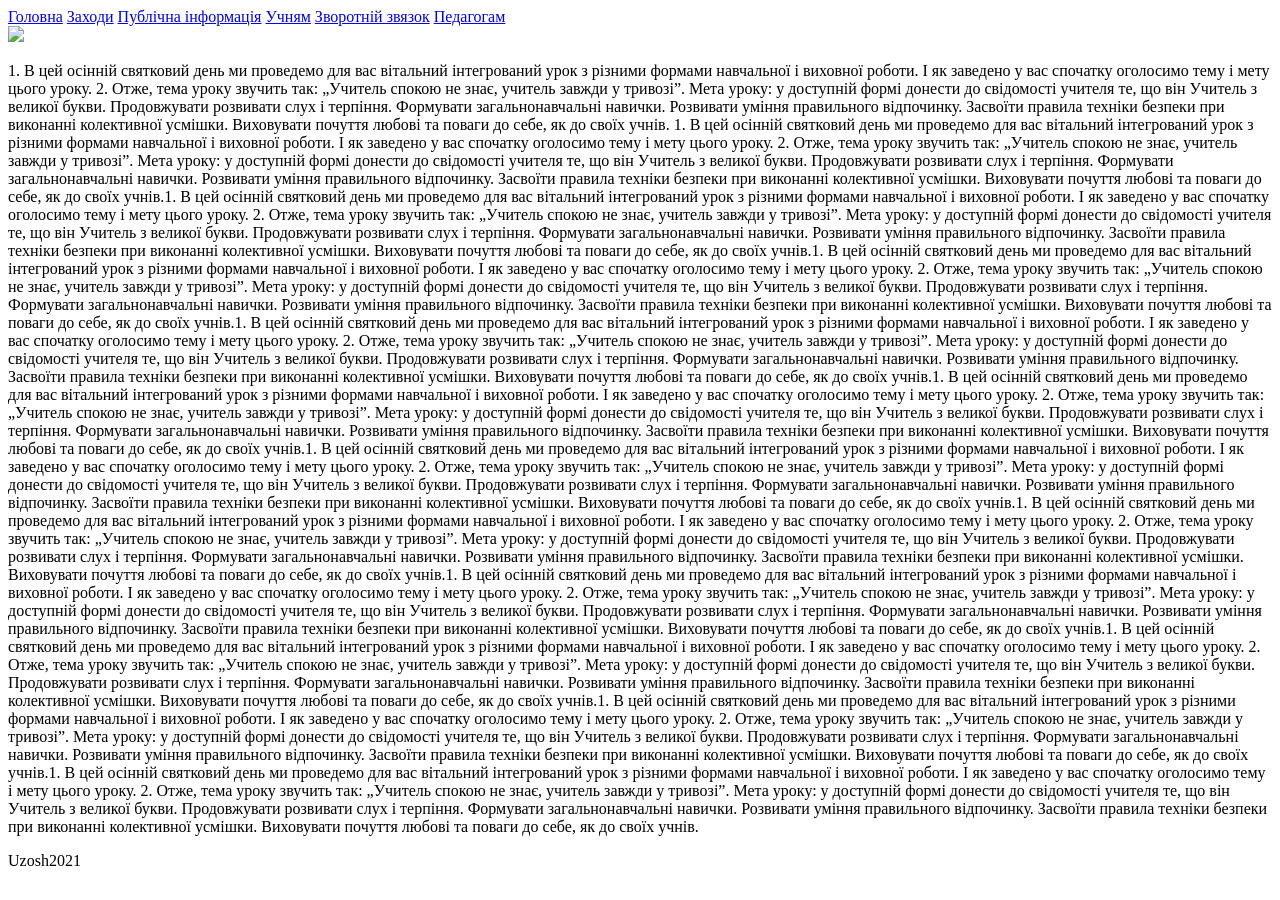
==== 2.html @ 07582a92 "Create 2.html" ====
<!doctype html>
<html lang'ua'>
<head>
<meta charset='UTF-8'>
<link rel="stylesheet" href=style.css>
<title>Удайцівська ЗОШ І-ІІ ст.</title>
<body>
<nav>
<a href='index.html'>Головна</a>
<a href='1.html'>Заходи</a>
<a href='2.html'>Публічна інформація</a>
<a href='3.html'>Учням</a>
<a href='4.html'>Зворотній звязок</a>
<a href='5.html'>Педагогам</a>
</nav>
<header><img src="12/1.jpg"<header>
<article>
<p>1.  В цей осінній святковий день ми проведемо для вас вітальний інтегрований урок з різними формами навчальної і виховної роботи. І як заведено у вас спочатку оголосимо тему і мету цього уроку.

2.  Отже, тема уроку звучить так: „Учитель спокою не знає, учитель завжди у тривозі”.  
     Мета уроку: у доступній формі донести до свідомості учителя те, що він Учитель з великої букви. Продовжувати розвивати слух і терпіння. Формувати загальнонавчальні навички. Розвивати уміння правильного відпочинку. Засвоїти правила техніки безпеки при виконанні колективної усмішки. Виховувати почуття любові та поваги до себе, як до своїх учнів.
1.  В цей осінній святковий день ми проведемо для вас вітальний інтегрований урок з різними формами навчальної і виховної роботи. І як заведено у вас спочатку оголосимо тему і мету цього уроку.

2.  Отже, тема уроку звучить так: „Учитель спокою не знає, учитель завжди у тривозі”.  
     Мета уроку: у доступній формі донести до свідомості учителя те, що він Учитель з великої букви. Продовжувати розвивати слух і терпіння. Формувати загальнонавчальні навички. Розвивати уміння правильного відпочинку. Засвоїти правила техніки безпеки при виконанні колективної усмішки. Виховувати почуття любові та поваги до себе, як до своїх учнів.1.  В цей осінній святковий день ми проведемо для вас вітальний інтегрований урок з різними формами навчальної і виховної роботи. І як заведено у вас спочатку оголосимо тему і мету цього уроку.

2.  Отже, тема уроку звучить так: „Учитель спокою не знає, учитель завжди у тривозі”.  
     Мета уроку: у доступній формі донести до свідомості учителя те, що він Учитель з великої букви. Продовжувати розвивати слух і терпіння. Формувати загальнонавчальні навички. Розвивати уміння правильного відпочинку. Засвоїти правила техніки безпеки при виконанні колективної усмішки. Виховувати почуття любові та поваги до себе, як до своїх учнів.1.  В цей осінній святковий день ми проведемо для вас вітальний інтегрований урок з різними формами навчальної і виховної роботи. І як заведено у вас спочатку оголосимо тему і мету цього уроку.

2.  Отже, тема уроку звучить так: „Учитель спокою не знає, учитель завжди у тривозі”.  
     Мета уроку: у доступній формі донести до свідомості учителя те, що він Учитель з великої букви. Продовжувати розвивати слух і терпіння. Формувати загальнонавчальні навички. Розвивати уміння правильного відпочинку. Засвоїти правила техніки безпеки при виконанні колективної усмішки. Виховувати почуття любові та поваги до себе, як до своїх учнів.1.  В цей осінній святковий день ми проведемо для вас вітальний інтегрований урок з різними формами навчальної і виховної роботи. І як заведено у вас спочатку оголосимо тему і мету цього уроку.

2.  Отже, тема уроку звучить так: „Учитель спокою не знає, учитель завжди у тривозі”.  
     Мета уроку: у доступній формі донести до свідомості учителя те, що він Учитель з великої букви. Продовжувати розвивати слух і терпіння. Формувати загальнонавчальні навички. Розвивати уміння правильного відпочинку. Засвоїти правила техніки безпеки при виконанні колективної усмішки. Виховувати почуття любові та поваги до себе, як до своїх учнів.1.  В цей осінній святковий день ми проведемо для вас вітальний інтегрований урок з різними формами навчальної і виховної роботи. І як заведено у вас спочатку оголосимо тему і мету цього уроку.

2.  Отже, тема уроку звучить так: „Учитель спокою не знає, учитель завжди у тривозі”.  
     Мета уроку: у доступній формі донести до свідомості учителя те, що він Учитель з великої букви. Продовжувати розвивати слух і терпіння. Формувати загальнонавчальні навички. Розвивати уміння правильного відпочинку. Засвоїти правила техніки безпеки при виконанні колективної усмішки. Виховувати почуття любові та поваги до себе, як до своїх учнів.1.  В цей осінній святковий день ми проведемо для вас вітальний інтегрований урок з різними формами навчальної і виховної роботи. І як заведено у вас спочатку оголосимо тему і мету цього уроку.

2.  Отже, тема уроку звучить так: „Учитель спокою не знає, учитель завжди у тривозі”.  
     Мета уроку: у доступній формі донести до свідомості учителя те, що він Учитель з великої букви. Продовжувати розвивати слух і терпіння. Формувати загальнонавчальні навички. Розвивати уміння правильного відпочинку. Засвоїти правила техніки безпеки при виконанні колективної усмішки. Виховувати почуття любові та поваги до себе, як до своїх учнів.1.  В цей осінній святковий день ми проведемо для вас вітальний інтегрований урок з різними формами навчальної і виховної роботи. І як заведено у вас спочатку оголосимо тему і мету цього уроку.

2.  Отже, тема уроку звучить так: „Учитель спокою не знає, учитель завжди у тривозі”.  
     Мета уроку: у доступній формі донести до свідомості учителя те, що він Учитель з великої букви. Продовжувати розвивати слух і терпіння. Формувати загальнонавчальні навички. Розвивати уміння правильного відпочинку. Засвоїти правила техніки безпеки при виконанні колективної усмішки. Виховувати почуття любові та поваги до себе, як до своїх учнів.1.  В цей осінній святковий день ми проведемо для вас вітальний інтегрований урок з різними формами навчальної і виховної роботи. І як заведено у вас спочатку оголосимо тему і мету цього уроку.

2.  Отже, тема уроку звучить так: „Учитель спокою не знає, учитель завжди у тривозі”.  
     Мета уроку: у доступній формі донести до свідомості учителя те, що він Учитель з великої букви. Продовжувати розвивати слух і терпіння. Формувати загальнонавчальні навички. Розвивати уміння правильного відпочинку. Засвоїти правила техніки безпеки при виконанні колективної усмішки. Виховувати почуття любові та поваги до себе, як до своїх учнів.1.  В цей осінній святковий день ми проведемо для вас вітальний інтегрований урок з різними формами навчальної і виховної роботи. І як заведено у вас спочатку оголосимо тему і мету цього уроку.

2.  Отже, тема уроку звучить так: „Учитель спокою не знає, учитель завжди у тривозі”.  
     Мета уроку: у доступній формі донести до свідомості учителя те, що він Учитель з великої букви. Продовжувати розвивати слух і терпіння. Формувати загальнонавчальні навички. Розвивати уміння правильного відпочинку. Засвоїти правила техніки безпеки при виконанні колективної усмішки. Виховувати почуття любові та поваги до себе, як до своїх учнів.1.  В цей осінній святковий день ми проведемо для вас вітальний інтегрований урок з різними формами навчальної і виховної роботи. І як заведено у вас спочатку оголосимо тему і мету цього уроку.

2.  Отже, тема уроку звучить так: „Учитель спокою не знає, учитель завжди у тривозі”.  
     Мета уроку: у доступній формі донести до свідомості учителя те, що він Учитель з великої букви. Продовжувати розвивати слух і терпіння. Формувати загальнонавчальні навички. Розвивати уміння правильного відпочинку. Засвоїти правила техніки безпеки при виконанні колективної усмішки. Виховувати почуття любові та поваги до себе, як до своїх учнів.1.  В цей осінній святковий день ми проведемо для вас вітальний інтегрований урок з різними формами навчальної і виховної роботи. І як заведено у вас спочатку оголосимо тему і мету цього уроку.

2.  Отже, тема уроку звучить так: „Учитель спокою не знає, учитель завжди у тривозі”.  
     Мета уроку: у доступній формі донести до свідомості учителя те, що він Учитель з великої букви. Продовжувати розвивати слух і терпіння. Формувати загальнонавчальні навички. Розвивати уміння правильного відпочинку. Засвоїти правила техніки безпеки при виконанні колективної усмішки. Виховувати почуття любові та поваги до себе, як до своїх учнів.
</p>
</article>
<footer>Uzosh2021</footer>
</body>
</html>
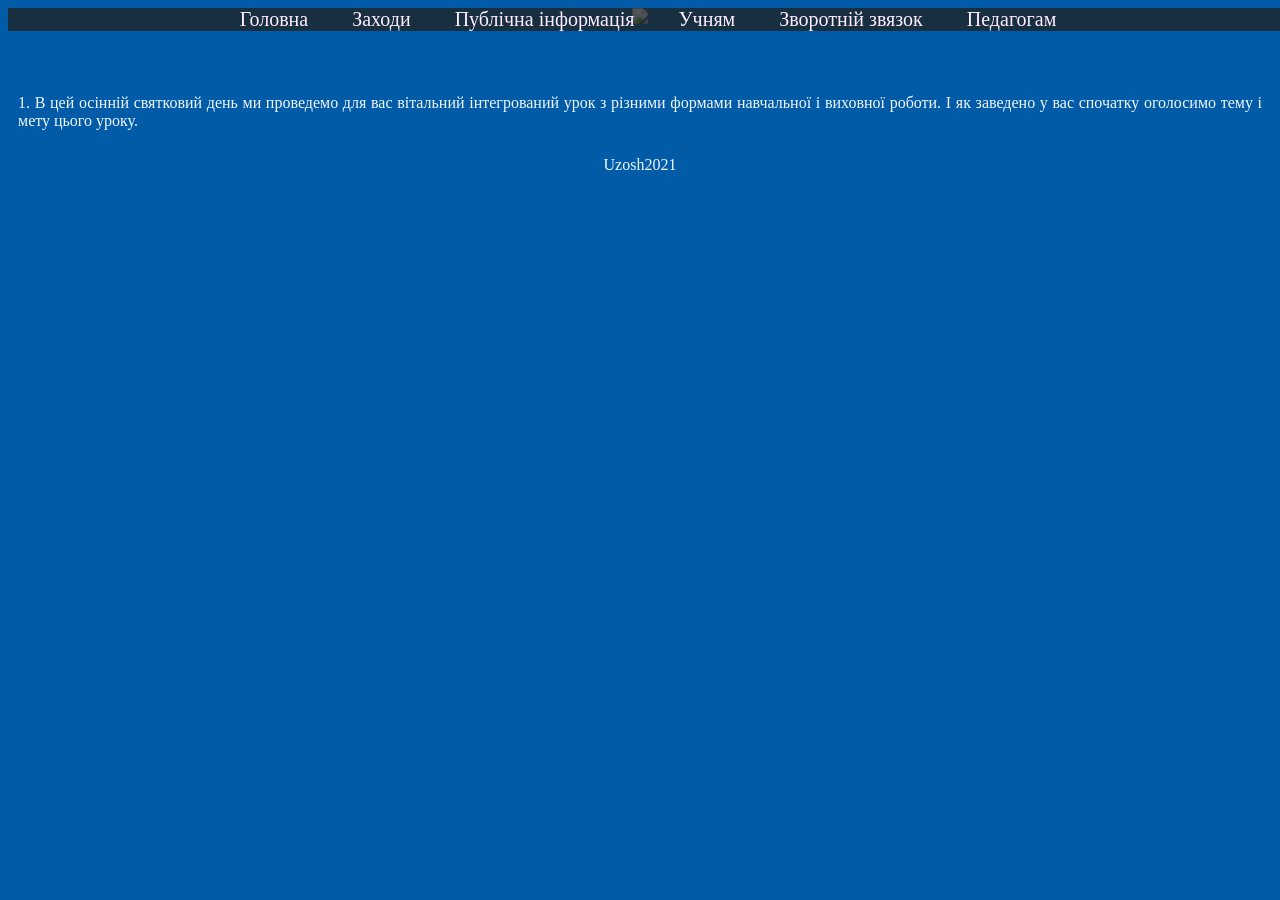
==== commit 18d66f99: "Update 2.html" ====
--- a/2.html
+++ b/2.html
@@ -16,43 +16,6 @@
 <header><img src="12/1.jpg"<header>
 <article>
 <p>1.  В цей осінній святковий день ми проведемо для вас вітальний інтегрований урок з різними формами навчальної і виховної роботи. І як заведено у вас спочатку оголосимо тему і мету цього уроку.
-
-2.  Отже, тема уроку звучить так: „Учитель спокою не знає, учитель завжди у тривозі”.  
-     Мета уроку: у доступній формі донести до свідомості учителя те, що він Учитель з великої букви. Продовжувати розвивати слух і терпіння. Формувати загальнонавчальні навички. Розвивати уміння правильного відпочинку. Засвоїти правила техніки безпеки при виконанні колективної усмішки. Виховувати почуття любові та поваги до себе, як до своїх учнів.
-1.  В цей осінній святковий день ми проведемо для вас вітальний інтегрований урок з різними формами навчальної і виховної роботи. І як заведено у вас спочатку оголосимо тему і мету цього уроку.
-
-2.  Отже, тема уроку звучить так: „Учитель спокою не знає, учитель завжди у тривозі”.  
-     Мета уроку: у доступній формі донести до свідомості учителя те, що він Учитель з великої букви. Продовжувати розвивати слух і терпіння. Формувати загальнонавчальні навички. Розвивати уміння правильного відпочинку. Засвоїти правила техніки безпеки при виконанні колективної усмішки. Виховувати почуття любові та поваги до себе, як до своїх учнів.1.  В цей осінній святковий день ми проведемо для вас вітальний інтегрований урок з різними формами навчальної і виховної роботи. І як заведено у вас спочатку оголосимо тему і мету цього уроку.
-
-2.  Отже, тема уроку звучить так: „Учитель спокою не знає, учитель завжди у тривозі”.  
-     Мета уроку: у доступній формі донести до свідомості учителя те, що він Учитель з великої букви. Продовжувати розвивати слух і терпіння. Формувати загальнонавчальні навички. Розвивати уміння правильного відпочинку. Засвоїти правила техніки безпеки при виконанні колективної усмішки. Виховувати почуття любові та поваги до себе, як до своїх учнів.1.  В цей осінній святковий день ми проведемо для вас вітальний інтегрований урок з різними формами навчальної і виховної роботи. І як заведено у вас спочатку оголосимо тему і мету цього уроку.
-
-2.  Отже, тема уроку звучить так: „Учитель спокою не знає, учитель завжди у тривозі”.  
-     Мета уроку: у доступній формі донести до свідомості учителя те, що він Учитель з великої букви. Продовжувати розвивати слух і терпіння. Формувати загальнонавчальні навички. Розвивати уміння правильного відпочинку. Засвоїти правила техніки безпеки при виконанні колективної усмішки. Виховувати почуття любові та поваги до себе, як до своїх учнів.1.  В цей осінній святковий день ми проведемо для вас вітальний інтегрований урок з різними формами навчальної і виховної роботи. І як заведено у вас спочатку оголосимо тему і мету цього уроку.
-
-2.  Отже, тема уроку звучить так: „Учитель спокою не знає, учитель завжди у тривозі”.  
-     Мета уроку: у доступній формі донести до свідомості учителя те, що він Учитель з великої букви. Продовжувати розвивати слух і терпіння. Формувати загальнонавчальні навички. Розвивати уміння правильного відпочинку. Засвоїти правила техніки безпеки при виконанні колективної усмішки. Виховувати почуття любові та поваги до себе, як до своїх учнів.1.  В цей осінній святковий день ми проведемо для вас вітальний інтегрований урок з різними формами навчальної і виховної роботи. І як заведено у вас спочатку оголосимо тему і мету цього уроку.
-
-2.  Отже, тема уроку звучить так: „Учитель спокою не знає, учитель завжди у тривозі”.  
-     Мета уроку: у доступній формі донести до свідомості учителя те, що він Учитель з великої букви. Продовжувати розвивати слух і терпіння. Формувати загальнонавчальні навички. Розвивати уміння правильного відпочинку. Засвоїти правила техніки безпеки при виконанні колективної усмішки. Виховувати почуття любові та поваги до себе, як до своїх учнів.1.  В цей осінній святковий день ми проведемо для вас вітальний інтегрований урок з різними формами навчальної і виховної роботи. І як заведено у вас спочатку оголосимо тему і мету цього уроку.
-
-2.  Отже, тема уроку звучить так: „Учитель спокою не знає, учитель завжди у тривозі”.  
-     Мета уроку: у доступній формі донести до свідомості учителя те, що він Учитель з великої букви. Продовжувати розвивати слух і терпіння. Формувати загальнонавчальні навички. Розвивати уміння правильного відпочинку. Засвоїти правила техніки безпеки при виконанні колективної усмішки. Виховувати почуття любові та поваги до себе, як до своїх учнів.1.  В цей осінній святковий день ми проведемо для вас вітальний інтегрований урок з різними формами навчальної і виховної роботи. І як заведено у вас спочатку оголосимо тему і мету цього уроку.
-
-2.  Отже, тема уроку звучить так: „Учитель спокою не знає, учитель завжди у тривозі”.  
-     Мета уроку: у доступній формі донести до свідомості учителя те, що він Учитель з великої букви. Продовжувати розвивати слух і терпіння. Формувати загальнонавчальні навички. Розвивати уміння правильного відпочинку. Засвоїти правила техніки безпеки при виконанні колективної усмішки. Виховувати почуття любові та поваги до себе, як до своїх учнів.1.  В цей осінній святковий день ми проведемо для вас вітальний інтегрований урок з різними формами навчальної і виховної роботи. І як заведено у вас спочатку оголосимо тему і мету цього уроку.
-
-2.  Отже, тема уроку звучить так: „Учитель спокою не знає, учитель завжди у тривозі”.  
-     Мета уроку: у доступній формі донести до свідомості учителя те, що він Учитель з великої букви. Продовжувати розвивати слух і терпіння. Формувати загальнонавчальні навички. Розвивати уміння правильного відпочинку. Засвоїти правила техніки безпеки при виконанні колективної усмішки. Виховувати почуття любові та поваги до себе, як до своїх учнів.1.  В цей осінній святковий день ми проведемо для вас вітальний інтегрований урок з різними формами навчальної і виховної роботи. І як заведено у вас спочатку оголосимо тему і мету цього уроку.
-
-2.  Отже, тема уроку звучить так: „Учитель спокою не знає, учитель завжди у тривозі”.  
-     Мета уроку: у доступній формі донести до свідомості учителя те, що він Учитель з великої букви. Продовжувати розвивати слух і терпіння. Формувати загальнонавчальні навички. Розвивати уміння правильного відпочинку. Засвоїти правила техніки безпеки при виконанні колективної усмішки. Виховувати почуття любові та поваги до себе, як до своїх учнів.1.  В цей осінній святковий день ми проведемо для вас вітальний інтегрований урок з різними формами навчальної і виховної роботи. І як заведено у вас спочатку оголосимо тему і мету цього уроку.
-
-2.  Отже, тема уроку звучить так: „Учитель спокою не знає, учитель завжди у тривозі”.  
-     Мета уроку: у доступній формі донести до свідомості учителя те, що він Учитель з великої букви. Продовжувати розвивати слух і терпіння. Формувати загальнонавчальні навички. Розвивати уміння правильного відпочинку. Засвоїти правила техніки безпеки при виконанні колективної усмішки. Виховувати почуття любові та поваги до себе, як до своїх учнів.1.  В цей осінній святковий день ми проведемо для вас вітальний інтегрований урок з різними формами навчальної і виховної роботи. І як заведено у вас спочатку оголосимо тему і мету цього уроку.
-
-2.  Отже, тема уроку звучить так: „Учитель спокою не знає, учитель завжди у тривозі”.  
-     Мета уроку: у доступній формі донести до свідомості учителя те, що він Учитель з великої букви. Продовжувати розвивати слух і терпіння. Формувати загальнонавчальні навички. Розвивати уміння правильного відпочинку. Засвоїти правила техніки безпеки при виконанні колективної усмішки. Виховувати почуття любові та поваги до себе, як до своїх учнів.
 </p>
 </article>
 <footer>Uzosh2021</footer>
